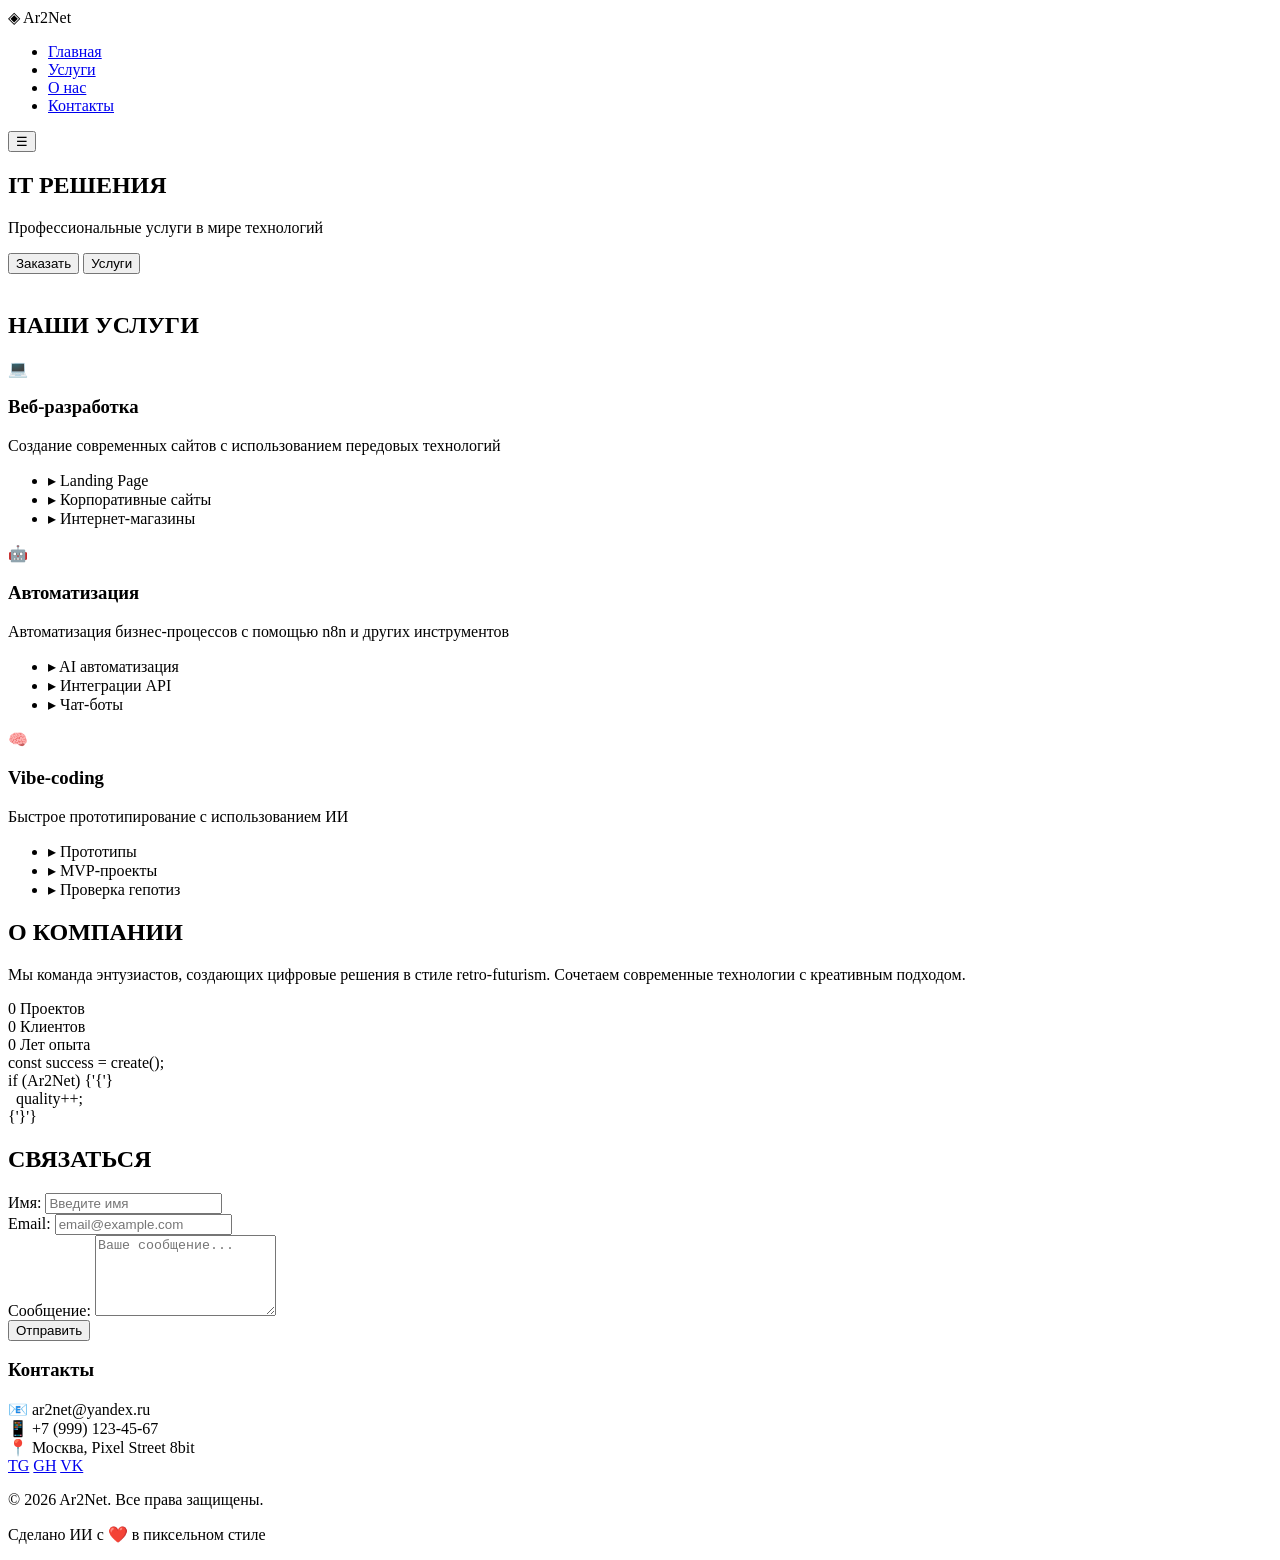
==== index.html @ c129e4b0 "Add files via upload" ====
<!DOCTYPE html>
<html lang="ru">

<head>
    <meta charset="UTF-8">
    <meta name="viewport" content="width=device-width, initial-scale=1.0">
    <title>Ar2Net - IT Услуги</title>
    <link rel="stylesheet" href="styles.css">
    <link
        href="https://fonts.googleapis.com/css2?family=Press+Start+2P&family=Silkscreen:wght@400;700&family=VT323&display=swap"
        rel="stylesheet">
</head>

<body>
    <!-- Navigation -->
    <nav class="pixel-nav">
        <div class="nav-container">
            <div class="logo">
                <span class="pixel-text">◈</span> Ar2Net
            </div>
            <ul class="nav-links">
                <li><a href="#home" class="pixel-link">Главная</a></li>
                <li><a href="#services" class="pixel-link">Услуги</a></li>
                <li><a href="#about" class="pixel-link">О нас</a></li>
                <li><a href="#contact" class="pixel-link">Контакты</a></li>
            </ul>
            <button class="menu-toggle" id="menuToggle">☰</button>
        </div>
    </nav>

    <!-- Hero Section with Isometric Office -->
    <section id="home" class="hero">
        <div class="hero-content">
            <h1 class="pixel-title glitch" data-text="IT РЕШЕНИЯ">IT РЕШЕНИЯ</h1>
            <p class="pixel-subtitle">Профессиональные услуги в мире технологий</p>
            <div class="cta-buttons">
                <button class="pixel-btn primary" onclick="scrollToSection('contact')">
                    <span>Заказать</span>
                </button>
                <button class="pixel-btn secondary" onclick="scrollToSection('services')">
                    <span>Услуги</span>
                </button>
            </div>
        </div>

        <!-- Isometric Office CSS Art -->
        <div class="isometric-office">
            <img src="img/hero+.png" alt="" style="max-width: 100%; width: 600px;height: auto;">
        </div>
    </section>

    <!-- Services Section -->
    <section id="services" class="services">
        <div class="container">
            <h2 class="section-title pixel-text">НАШИ УСЛУГИ</h2>
            <div class="services-grid">
                <div class="service-card pixel-card" data-tilt>
                    <div class="card-icon">💻</div>
                    <h3>Веб-разработка</h3>
                    <p>Создание современных сайтов с использованием передовых технологий</p>
                    <ul class="pixel-list">
                        <li>▸ Landing Page</li>
                        <li>▸ Корпоративные сайты</li>
                        <li>▸ Интернет-магазины</li>
                    </ul>
                </div>

                <div class="service-card pixel-card" data-tilt>
                    <div class="card-icon">🤖</div>
                    <h3>Автоматизация</h3>
                    <p>Автоматизация бизнес-процессов с помощью n8n и других инструментов</p>
                    <ul class="pixel-list">
                        <li>▸ AI автоматизация</li>
                        <li>▸ Интеграции API</li>
                        <li>▸ Чат-боты</li>
                    </ul>
                </div>

                <div class="service-card pixel-card" data-tilt>
                    <div class="card-icon">🧠</div>
                    <h3>Vibe-coding</h3>
                    <p>Быстрое прототипирование с использованием ИИ</p>
                    <ul class="pixel-list">
                        <li>▸ Прототипы</li>
                        <li>▸ MVP-проекты</li>
                        <li>▸ Проверка гепотиз</li>
                    </ul>
                </div>
            </div>
        </div>
    </section>

    <!-- About Section -->
    <section id="about" class="about">
        <div class="container">
            <div class="about-content">
                <div class="about-text">
                    <h2 class="section-title pixel-text">О КОМПАНИИ</h2>
                    <p class="pixel-paragraph">
                        Мы команда энтузиастов, создающих цифровые решения в стиле retro-futurism.
                        Сочетаем современные технологии с креативным подходом.
                    </p>
                    <div class="stats">
                        <div class="stat-item">
                            <span class="stat-number" data-count="150">0</span>
                            <span class="stat-label">Проектов</span>
                        </div>
                        <div class="stat-item">
                            <span class="stat-number" data-count="50">0</span>
                            <span class="stat-label">Клиентов</span>
                        </div>
                        <div class="stat-item">
                            <span class="stat-number" data-count="15">0</span>
                            <span class="stat-label">Лет опыта</span>
                        </div>
                    </div>
                </div>
                <div class="about-visual">
                    <div class="pixel-monitor">
                        <div class="monitor-screen">
                            <div class="code-lines">
                                <div class="code-line"><span class="keyword">const</span> <span
                                        class="variable">success</span> = <span class="function">create</span>();</div>
                                <div class="code-line"><span class="keyword">if</span> (Ar2Net) {'{'}</div>
                                <div class="code-line">&nbsp;&nbsp;<span class="variable">quality</span>++;</div>
                                <div class="code-line">{'}'}</div>
                            </div>
                        </div>
                        <div class="monitor-stand"></div>
                    </div>
                </div>
            </div>
        </div>
    </section>

    <!-- Contact Section -->
    <section id="contact" class="contact">
        <div class="container">
            <h2 class="section-title pixel-text">СВЯЗАТЬСЯ</h2>
            <div class="contact-wrapper">
                <form class="contact-form pixel-form" id="contactForm">
                    <div class="form-group">
                        <label class="pixel-label">Имя:</label>
                        <input type="text" class="pixel-input" required placeholder="Введите имя">
                    </div>
                    <div class="form-group">
                        <label class="pixel-label">Email:</label>
                        <input type="email" class="pixel-input" required placeholder="email@example.com">
                    </div>
                    <div class="form-group">
                        <label class="pixel-label">Сообщение:</label>
                        <textarea class="pixel-textarea" rows="5" required placeholder="Ваше сообщение..."></textarea>
                    </div>
                    <button type="submit" class="pixel-btn primary full-width">
                        <span>Отправить</span>
                    </button>
                </form>

                <div class="contact-info">
                    <div class="info-card pixel-card">
                        <h3>Контакты</h3>
                        <div class="contact-item">
                            <span class="icon">📧</span>
                            <span>ar2net@yandex.ru</span>
                        </div>
                        <div class="contact-item">
                            <span class="icon">📱</span>
                            <span>+7 (999) 123-45-67</span>
                        </div>
                        <div class="contact-item">
                            <span class="icon">📍</span>
                            <span>Москва, Pixel Street 8bit</span>
                        </div>
                    </div>

                    <div class="social-links">
                        <a href="https//t.me/@ar2net" class="social-link pixel-btn">TG</a>
                        <a href="#" class="social-link pixel-btn">GH</a>
                        <a href="#" class="social-link pixel-btn">VK</a>
                    </div>
                </div>
            </div>
        </div>
    </section>

    <!-- Footer -->
    <footer class="footer">
        <div class="container">
            <p class="pixel-text">© 2026 Ar2Net. Все права защищены.</p>
            <p class="footer-tagline">Сделано ИИ с ❤️ в пиксельном стиле</p>
        </div>
    </footer>

    <!-- Cursor Effect -->
    <div class="cursor" id="cursor"></div>

    <script src="script.js"></script>
</body>

</html>
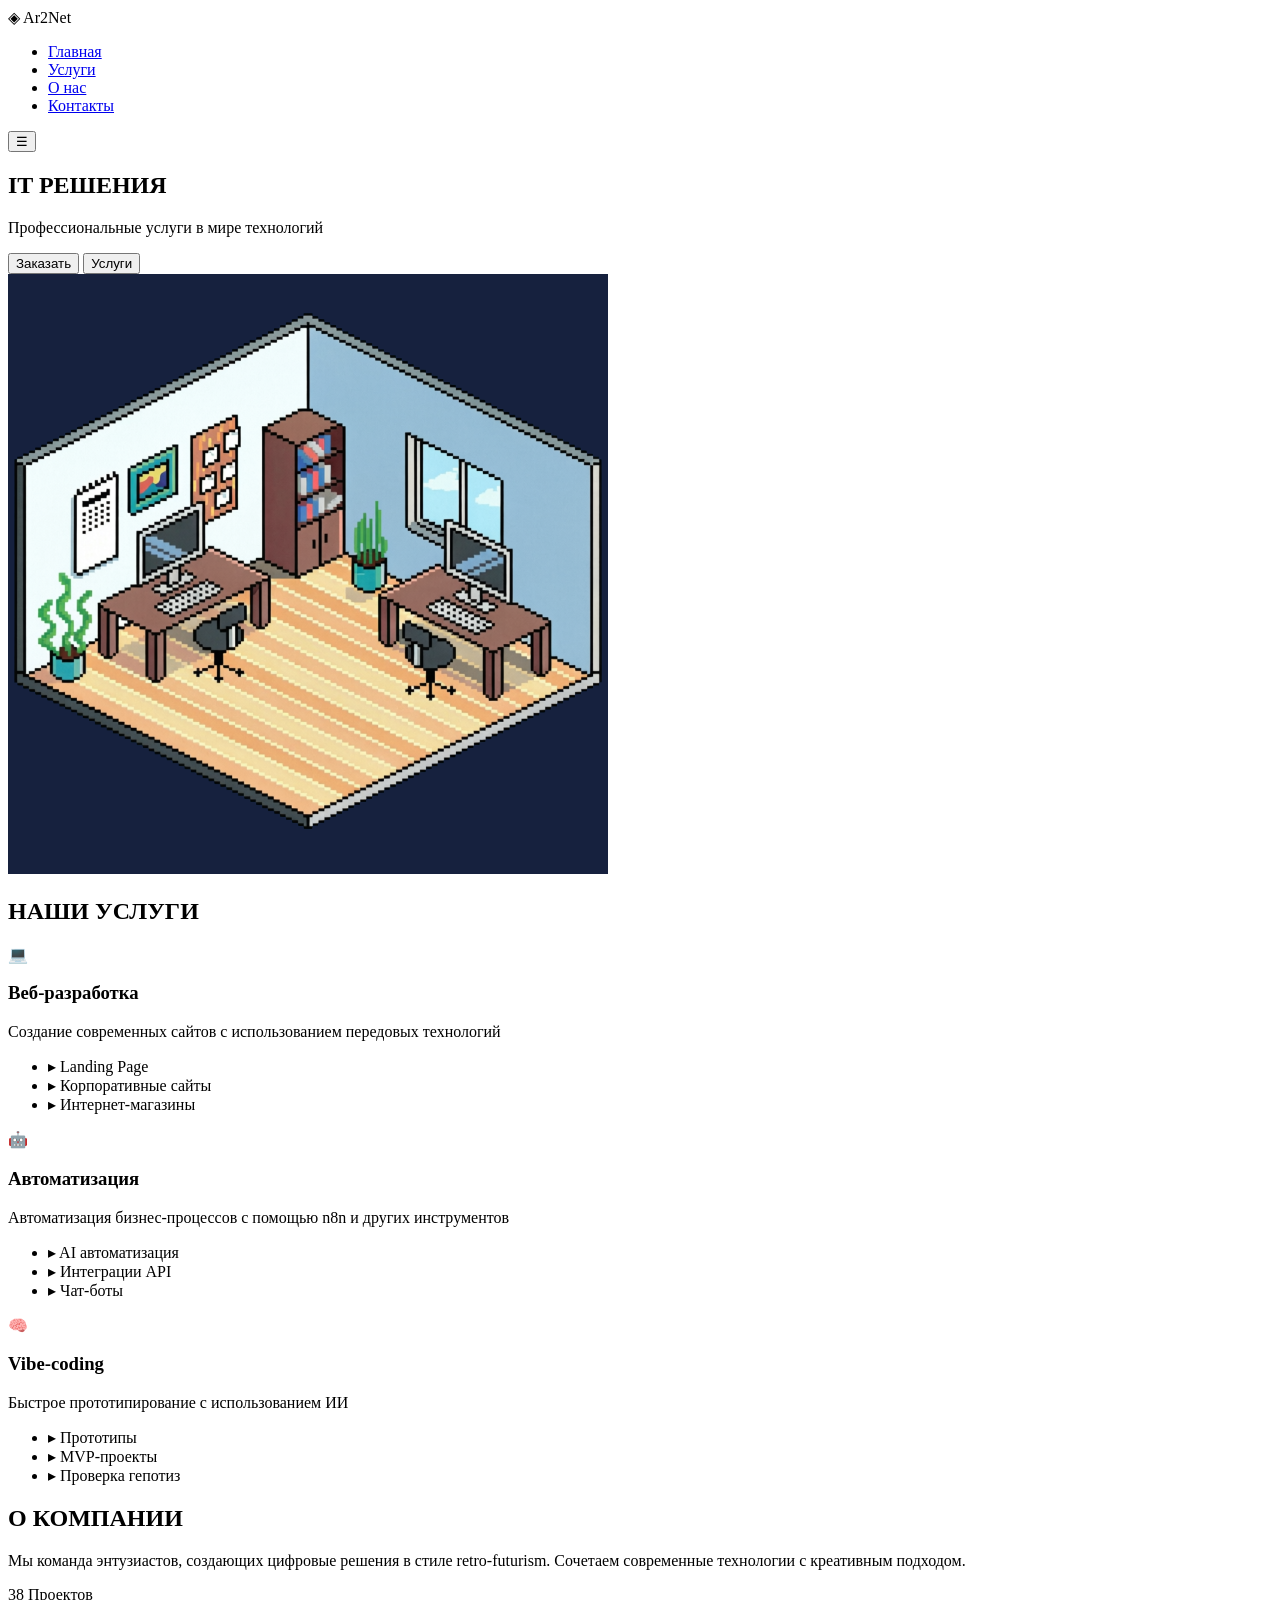
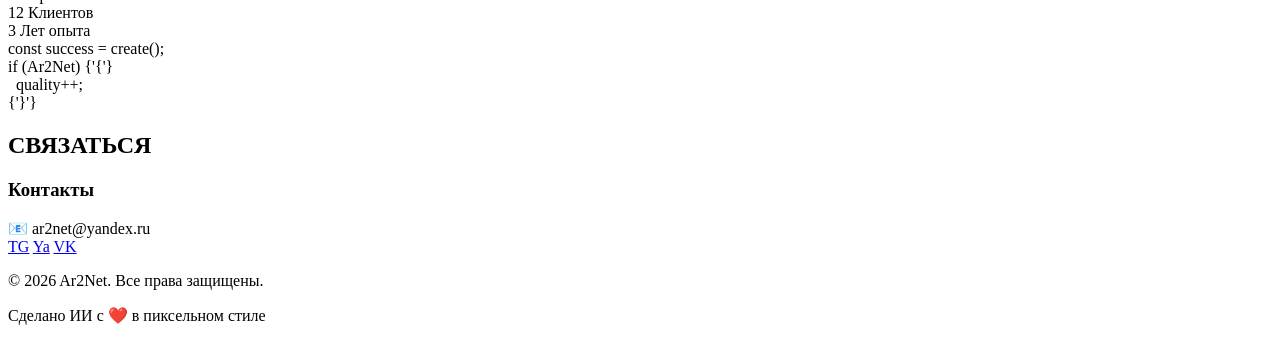
==== commit 3fcd212d: "Update index.html - edit contacts" ====
--- a/index.html
+++ b/index.html
@@ -138,24 +138,6 @@
         <div class="container">
             <h2 class="section-title pixel-text">СВЯЗАТЬСЯ</h2>
             <div class="contact-wrapper">
-                <form class="contact-form pixel-form" id="contactForm">
-                    <div class="form-group">
-                        <label class="pixel-label">Имя:</label>
-                        <input type="text" class="pixel-input" required placeholder="Введите имя">
-                    </div>
-                    <div class="form-group">
-                        <label class="pixel-label">Email:</label>
-                        <input type="email" class="pixel-input" required placeholder="email@example.com">
-                    </div>
-                    <div class="form-group">
-                        <label class="pixel-label">Сообщение:</label>
-                        <textarea class="pixel-textarea" rows="5" required placeholder="Ваше сообщение..."></textarea>
-                    </div>
-                    <button type="submit" class="pixel-btn primary full-width">
-                        <span>Отправить</span>
-                    </button>
-                </form>
-
                 <div class="contact-info">
                     <div class="info-card pixel-card">
                         <h3>Контакты</h3>
@@ -163,26 +145,17 @@
                             <span class="icon">📧</span>
                             <span>ar2net@yandex.ru</span>
                         </div>
-                        <div class="contact-item">
-                            <span class="icon">📱</span>
-                            <span>+7 (999) 123-45-67</span>
-                        </div>
-                        <div class="contact-item">
-                            <span class="icon">📍</span>
-                            <span>Москва, Pixel Street 8bit</span>
-                        </div>
                     </div>
-
                     <div class="social-links">
-                        <a href="https//t.me/@ar2net" class="social-link pixel-btn">TG</a>
-                        <a href="#" class="social-link pixel-btn">GH</a>
-                        <a href="#" class="social-link pixel-btn">VK</a>
+                        <a href="https://t.me/@ar2net" class="social-link pixel-btn">TG</a>
+                        <a href="https://yandex.ru/chat/p/f6dc06c6-4bb5-4a2b-9dea-f042d624daa1?utm_source=invite" class="social-link pixel-btn">Ya</a>
+                        <a href="https://vk.com/im/convo/-17326730" class="social-link pixel-btn">VK</a>
                     </div>
                 </div>
             </div>
         </div>
     </section>
-
+    
     <!-- Footer -->
     <footer class="footer">
         <div class="container">
@@ -197,4 +170,4 @@
     <script src="script.js"></script>
 </body>
 
-</html>+</html>
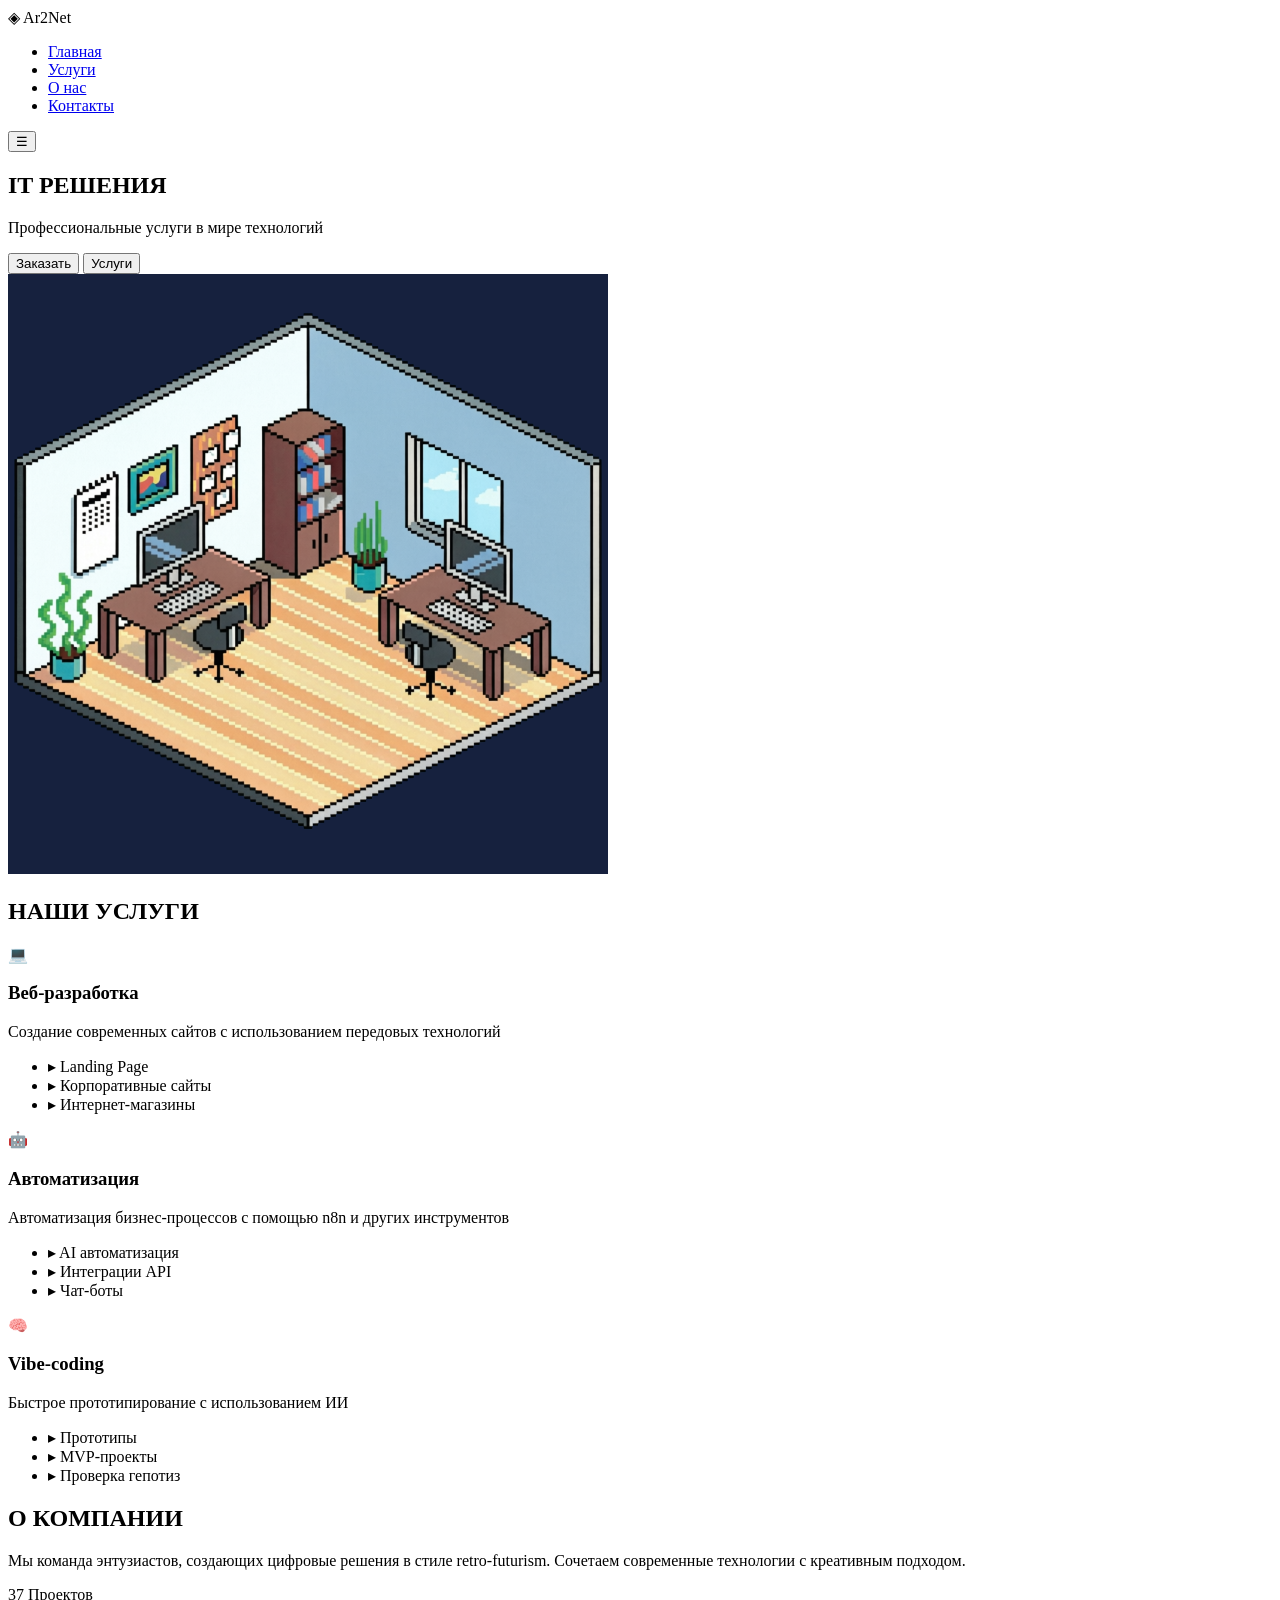
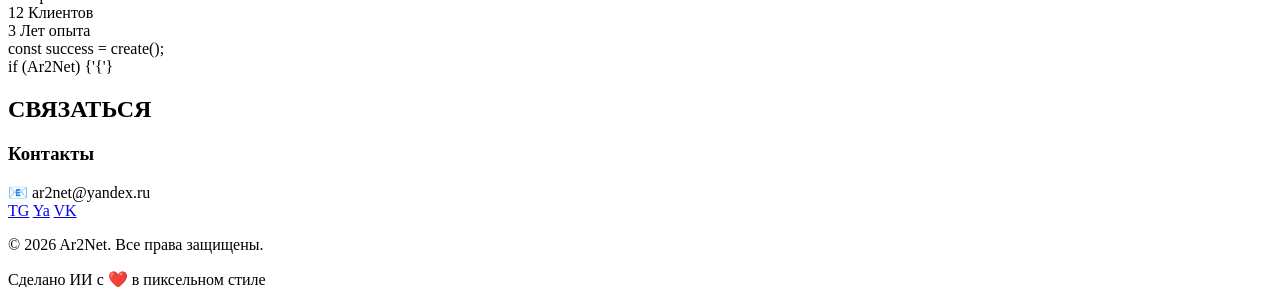
==== commit 6f24bd49: "Update index.html - edit contacts 2" ====
--- a/index.html
+++ b/index.html
@@ -147,9 +147,9 @@
                         </div>
                     </div>
                     <div class="social-links">
-                        <a href="https://t.me/@ar2net" class="social-link pixel-btn">TG</a>
-                        <a href="https://yandex.ru/chat/p/f6dc06c6-4bb5-4a2b-9dea-f042d624daa1?utm_source=invite" class="social-link pixel-btn">Ya</a>
-                        <a href="https://vk.com/im/convo/-17326730" class="social-link pixel-btn">VK</a>
+                        <a target="_blank" href="https://t.me/@ar2net" class="social-link pixel-btn">TG</a>
+                        <a target="_blank" href="https://yandex.ru/chat/p/f6dc06c6-4bb5-4a2b-9dea-f042d624daa1?utm_source=invite" class="social-link pixel-btn">Ya</a>
+                        <a target="_blank" href="https://vk.com/im/convo/-17326730" class="social-link pixel-btn">VK</a>
                     </div>
                 </div>
             </div>
